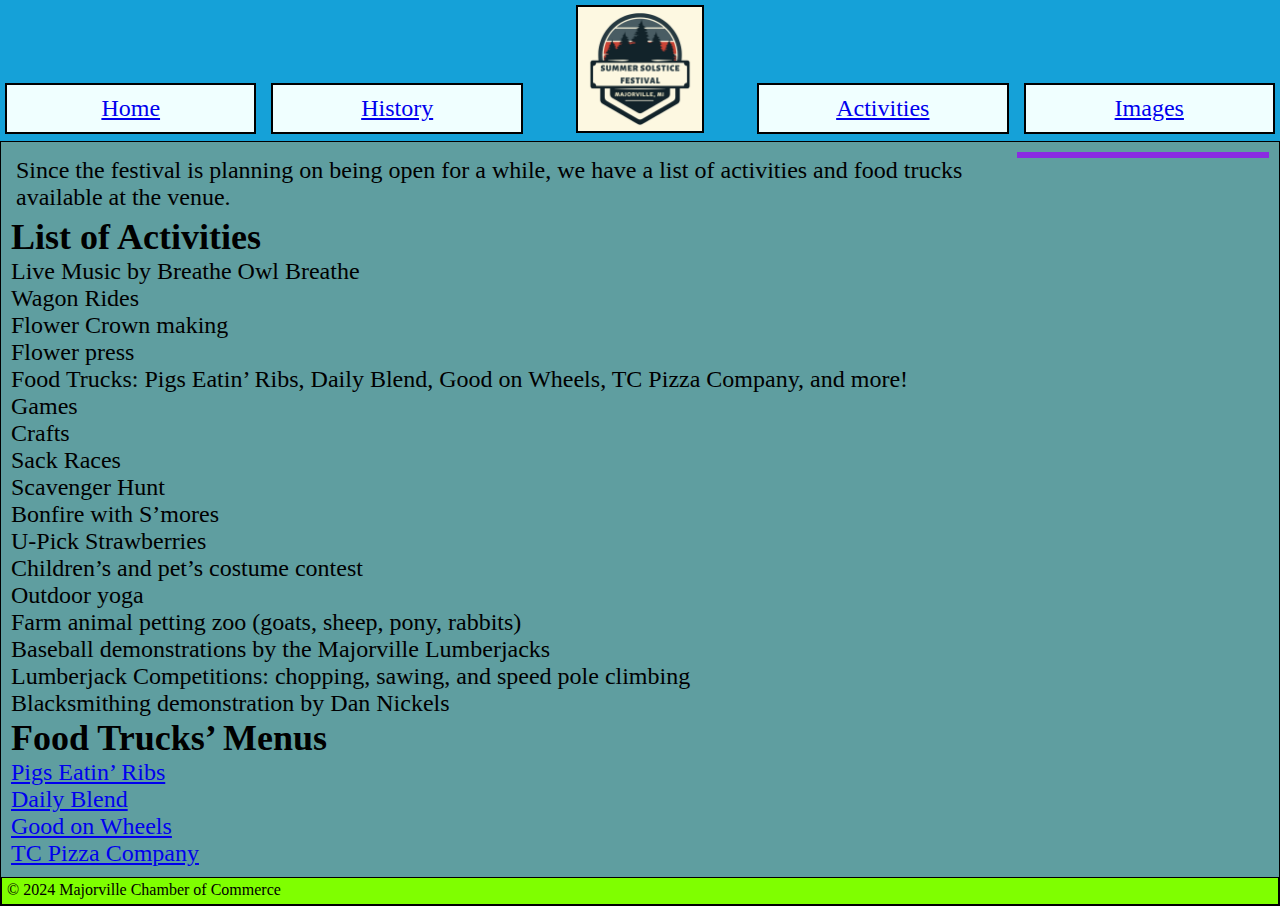
==== main/activities.html @ 4a7b7bda "hi" ====
<!DOCTYPE html>
<html lang="en">
<head>
    <meta charset="UTF-8">
    <meta name="viewport" content="width=device-width, initial-scale=1.0">
    <title>Majorville Summer Solstice Festival</title>
    <link rel="stylesheet" href="styles.css">
    <style>
        .default {
    display: block;
    list-style-type: circle;
}
    </style>
</head>
<body>
    <div class="container">
        <header></header>
        <img src="majorvillelogo.png" alt="Majorville Logo" class="logo">
        <nav class="navAll">
            <ul>
                <a href="index.html" class="navInd">Home</a>
                <a href="history.html" class="navHist">History</a>
                <a href="activities.html" class="navAct">Activities</a>
                <a href="gallery.html" class="navImg">Images</a>
            </ul>
        </nav>
        <main>
            <div class="content-box">
                <div class="content">
                    <p>Since the festival is planning on being open for a while, we have a list of activities and food trucks available at the venue.</p>
                    <h2>List of Activities</h2>
                    <ul class="default">
                        <li>Live Music by Breathe Owl Breathe</li>
                        <li>Wagon Rides </li>
                        <li>Flower Crown making</li>
                        <li>Flower press</li>
                        <li>Food Trucks: Pigs Eatin’ Ribs,  Daily Blend, Good on Wheels, TC Pizza Company, and more!</li>
                        <li>Games</li>
                        <li>Crafts</li>
                        <li>Sack Races</li>
                        <li>Scavenger Hunt</li>
                        <li>Bonfire with S’mores</li>
                        <li>U-Pick Strawberries</li>
                        <li>Children’s and pet’s costume contest</li>
                        <li>Outdoor yoga</li>
                        <li>Farm animal petting zoo (goats, sheep, pony, rabbits)</li>
                        <li>Baseball demonstrations by the Majorville Lumberjacks</li>
                        <li>Lumberjack Competitions: chopping, sawing, and speed pole climbing</li>
                        <li>Blacksmithing demonstration by Dan Nickels</li>
                    </ul>
                    <h2>Food Trucks’ Menus</h2>
                    <a class="default" href="https://www.pigseatinribs.com/food-truck">Pigs Eatin’ Ribs</a>
                    <a class="deafult" href="http://dailyblendtc.com/">Daily Blend</a>
                    <a class="default" href="http://dailyblendtc.com/">Good on Wheels</a>
                    <a class="default" href="http://dailyblendtc.com/">TC Pizza Company</a>
                </div>
                <aside>
                </aside>
            </div>
        </main>
        <footer><p>&copy; 2024 Majorville Chamber of Commerce</p></footer>
    </div>
</body>
</html>
---- main/styles.css ----
* {
    box-sizing: border-box;
    margin: 0;
    padding: 0;
}
img {
    max-width: 100%;
}
.container {
    display: grid;
    grid-template-columns: repeat(2,2fr) repeat(2,1fr) repeat(2,2fr);
    grid-template-rows: repeat(2, minmax(.2fr,150px)) 1fr 1fr 500px;
    gap: .5rem;
    grid-template-areas: 
    ". . logo logo . ."
    ". . logo logo . ."
    "main main main main main main"
    "main main main main main main"
    /* "ftr ftr ftr ftr ftr ftr" */
    ". . . . . ."
    ;
    padding: 0;
}
header {
    grid-row: 1/4;
    grid-column: 1/-1;
    background-color: rgb(21, 161, 216);
}
.navAll {
    grid-row: 2/3;
    grid-column: 1/-1;
}
.navAll ul {
    display: grid;
    grid-template-columns: repeat(2,2.5fr) repeat(2,1fr) repeat(2,2.5fr);
    grid-template-rows: 50px;
    list-style-type: none;
    gap: 5px;
    grid-template-areas: 
    "navInd navHist . . navAct navImg";
    align-items: center;
    max-height: 150px;
}
.navInd {
    grid-area: navInd;
}
.navHist {
    grid-area: navHist;
}
.navAct {
    grid-area: navAct;
}
.navImg {
    grid-area: navImg;
}
footer {
    grid-row: -1/-3;
    grid-column: 1/-1;
    background-color: chartreuse;
    text-align: center;
    display: flex;
    margin-top: 1rem;
    text-align: center;
    align-items: center;
    border: 2px black solid;
}
footer p {
    align-self: flex-end;
    padding: 5px;
}
main {
    grid-area: main;
    background-color: cadetblue;
    box-sizing: content-box;
    border: 1px solid black;
    padding: 10px;
    font-size: 1.5rem;
    z-index: 1;
}
.content-box {
    display: grid;
    grid-template-columns: 80% 20%;
    grid-template-areas:
    "content asd";
}
.content {
    grid-area: content;
}
aside {
    grid-area: asd;
    background-color: cornflowerblue;
    margin: 0;
    padding: 0;
    max-height: fit-content;
    border: 3px blueviolet solid;
    height: fit-content;
}
.content p {
    margin: 5px;
}
aside div p {
    margin: 5px;
    padding: 15px;
    max-width: fit-content;
    font-size: .8rem;
}
.logo {
    grid-area: logo;
    margin: auto;
    margin-top: 5px;
    max-width: 50%;
    max-height: 150%;
    border: 2px solid black;
}
.navAct, .navHist, .navImg, .navInd {
    border: 2px solid black;
    text-align: center;
    padding: 10px;
    margin: 5px;
    background-color: azure;
    font-size: 1.5rem;
}
.navAct:hover, .navHist:hover, .navImg:hover, .navInd:hover {
    background-color: rgb(from azure 130 150 220);
}
.navAct:active, .navHist:active, .navImg:active, .navInd:active {
    margin: 20px;
}
.navAct.active, .navHist.active, .navImg.active, .navInd.active {
    margin: 25px;
    background-color: blueviolet;
}
@media (width < 750px) {
    .container {
        grid-template-columns: 1fr;
        grid-template-rows: repeat(2, max-content) minmax(2fr, 1500px) repeat(2, max-content);
        grid-template-areas: 
        "logo"
        "."
        "main"
        "main"
        "main"
        ".";
    }
    .content-box {
        display: grid;
        grid-template-columns: 1fr;
        grid-template-rows: 50% 40%;
        grid-template-areas:
        "content"
        "asd";
        gap: 10px;
    }
    aside {
        height: fit-content;
        /* margin-top: -1rem; */
    }
    .navAll ul {
        display: grid;
        grid-template-columns: repeat(4,1fr);
        grid-template-rows: 50px;
        list-style-type: none;
        gap: 5px;
        grid-template-areas: 
        "navInd navHist navAct navImg";
        align-items: center;
        max-height: 150px;
    }
}
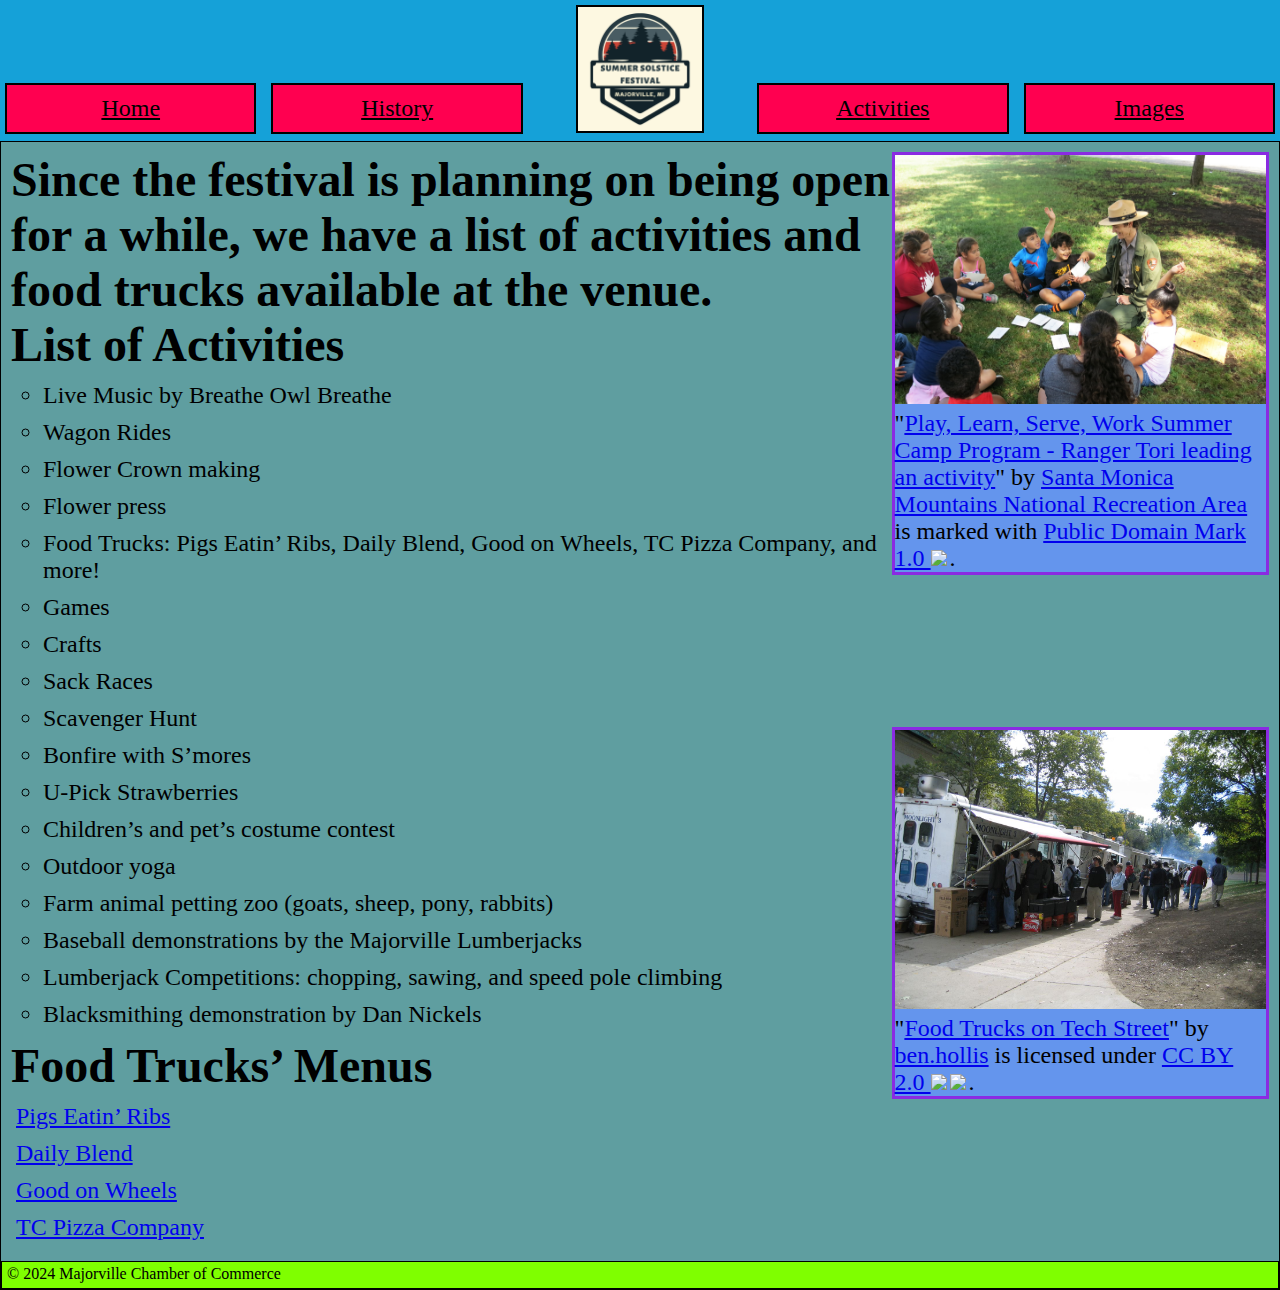
==== commit cdd2f5e3: ":)" ====
--- a/main/activities.html
+++ b/main/activities.html
@@ -7,9 +7,49 @@
     <link rel="stylesheet" href="styles.css">
     <style>
         .default {
-    display: block;
-    list-style-type: circle;
-}
+            display: block;
+            list-style-type: circle;
+            padding-left: 2rem;
+        }
+        .content p {
+            font-size: 1.8rem;
+        }
+        .content a {
+            display: block;
+            padding-left: 5px;
+            margin: 10px 0;
+        }
+        .content h2 {
+            padding-left: 0;
+        }
+        li {
+            margin: 10px 0;
+        }
+        .content-box {
+            display: grid;
+            grid-template-columns: 70% 30%;
+            grid-template-areas:
+            "content asd1"
+            "content asd2";
+        }
+        .asd1 {
+            grid-area: asd1;
+        }
+        .asd2 {
+            grid-area: asd2;
+        }
+        @media (width < 750px) {
+            .content-box {
+                display: grid;
+                grid-template-columns: 1fr;
+                grid-template-rows: 49% 25% 40%;
+                grid-template-areas:
+                "content"
+                "asd1"
+                "asd2";
+                gap: 10px;
+            }
+        }
     </style>
 </head>
 <body>
@@ -27,8 +67,8 @@
         <main>
             <div class="content-box">
                 <div class="content">
-                    <p>Since the festival is planning on being open for a while, we have a list of activities and food trucks available at the venue.</p>
-                    <h2>List of Activities</h2>
+                    <h3>Since the festival is planning on being open for a while, we have a list of activities and food trucks available at the venue.</h3>
+                    <h3>List of Activities</h3>
                     <ul class="default">
                         <li>Live Music by Breathe Owl Breathe</li>
                         <li>Wagon Rides </li>
@@ -48,13 +88,19 @@
                         <li>Lumberjack Competitions: chopping, sawing, and speed pole climbing</li>
                         <li>Blacksmithing demonstration by Dan Nickels</li>
                     </ul>
-                    <h2>Food Trucks’ Menus</h2>
-                    <a class="default" href="https://www.pigseatinribs.com/food-truck">Pigs Eatin’ Ribs</a>
-                    <a class="deafult" href="http://dailyblendtc.com/">Daily Blend</a>
-                    <a class="default" href="http://dailyblendtc.com/">Good on Wheels</a>
-                    <a class="default" href="http://dailyblendtc.com/">TC Pizza Company</a>
+                    <h3>Food Trucks’ Menus</h3>
+                    <a href="https://www.pigseatinribs.com/food-truck">Pigs Eatin’ Ribs</a>
+                    <a href="http://dailyblendtc.com/">Daily Blend</a>
+                    <a href="http://dailyblendtc.com/">Good on Wheels</a>
+                    <a href="http://dailyblendtc.com/">TC Pizza Company</a>
                 </div>
-                <aside>
+                <aside class="asd1">
+                    <img src="summer-activity-.jpg" alt="Kids playing a game with a mentor">
+                    <p class="attribution">"<a target="_blank" rel="noopener noreferrer" href="https://www.flickr.com/photos/38729417@N06/20145285332">Play, Learn, Serve, Work Summer Camp Program - Ranger Tori leading an activity</a>" by <a target="_blank" rel="noopener noreferrer" href="https://www.flickr.com/photos/38729417@N06">Santa Monica Mountains National Recreation Area</a> is marked with <a target="_blank" rel="noopener noreferrer" href="https://creativecommons.org/publicdomain/mark/1.0//?ref=openverse">Public Domain Mark 1.0 <img src="https://mirrors.creativecommons.org/presskit/icons/pd.svg" style="height: 1em; margin-right: 0.125em; display: inline;"></img></a>. </p>
+                </aside>
+                <aside class="asd2">
+                    <img src="food-truck.jpg" alt="Long line in front of a food truck">
+                    <p class="attribution">"<a target="_blank" rel="noopener noreferrer" href="https://www.flickr.com/photos/13456343@N00/26481928">Food Trucks on Tech Street</a>" by <a target="_blank" rel="noopener noreferrer" href="https://www.flickr.com/photos/13456343@N00">ben.hollis</a> is licensed under <a target="_blank" rel="noopener noreferrer" href="https://creativecommons.org/licenses/by/2.0/?ref=openverse">CC BY 2.0 <img src="https://mirrors.creativecommons.org/presskit/icons/cc.svg" style="height: 1em; margin-right: 0.125em; display: inline;"></img><img src="https://mirrors.creativecommons.org/presskit/icons/by.svg" style="height: 1em; margin-right: 0.125em; display: inline;"></img></a>. </p>
                 </aside>
             </div>
         </main>
--- a/main/styles.css
+++ b/main/styles.css
@@ -3,6 +3,20 @@
     margin: 0;
     padding: 0;
 }
+p {
+    font-family: 'spectral', Times;
+}
+h2 {
+    font-family: pristina;
+    font-size: 2.8em;
+}
+h3 {
+    font-family: pristina;
+    font-size: 2em;
+}
+/* a {
+    color: black;
+} */
 img {
     max-width: 100%;
 }
@@ -40,6 +54,9 @@
     "navInd navHist . . navAct navImg";
     align-items: center;
     max-height: 150px;
+}
+.navAll ul a {
+    color: black;
 }
 .navInd {
     grid-area: navInd;
@@ -117,11 +134,11 @@
     text-align: center;
     padding: 10px;
     margin: 5px;
-    background-color: azure;
+    background-color: rgba(255,0,80,1);
     font-size: 1.5rem;
 }
 .navAct:hover, .navHist:hover, .navImg:hover, .navInd:hover {
-    background-color: rgb(from azure 130 150 220);
+    background-color: rgba(255,0,80,.7);
 }
 .navAct:active, .navHist:active, .navImg:active, .navInd:active {
     margin: 20px;
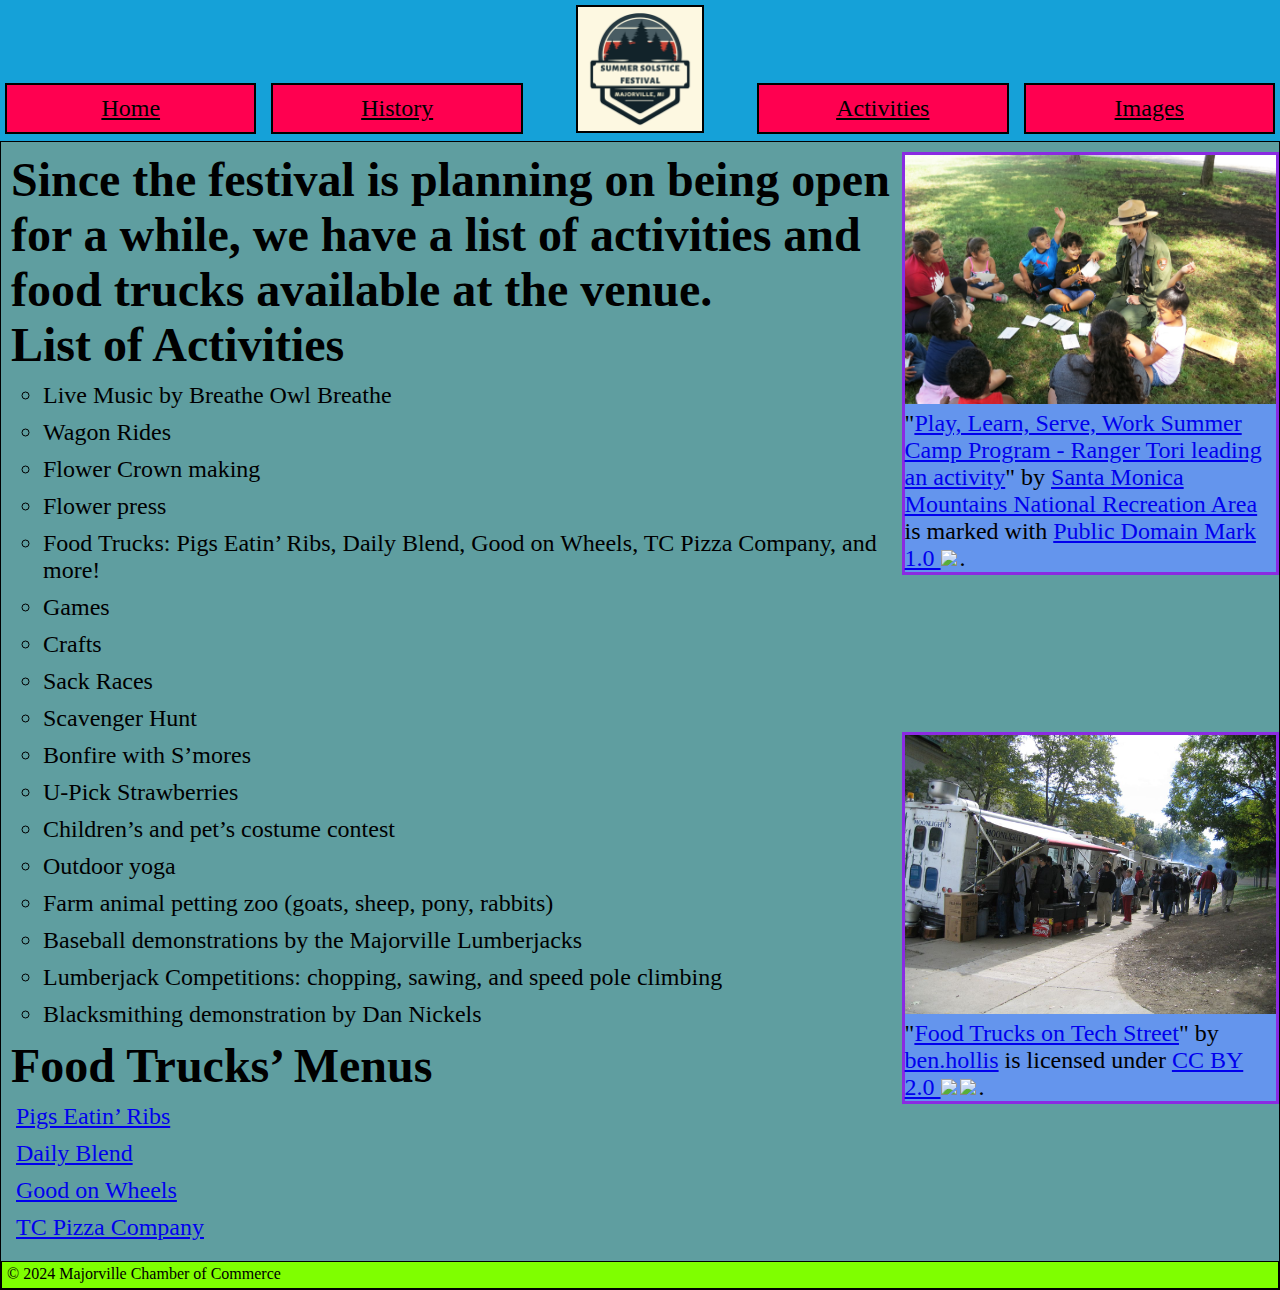
==== commit 68b0c1a7: "xgfhj" ====
--- a/main/activities.html
+++ b/main/activities.html
@@ -42,7 +42,7 @@
             .content-box {
                 display: grid;
                 grid-template-columns: 1fr;
-                grid-template-rows: 49% 25% 40%;
+                grid-template-rows: 52% 23% 25%;
                 grid-template-areas:
                 "content"
                 "asd1"
--- a/main/styles.css
+++ b/main/styles.css
@@ -99,6 +99,7 @@
     grid-template-columns: 80% 20%;
     grid-template-areas:
     "content asd";
+    gap: 10px;
 }
 .content {
     grid-area: content;
